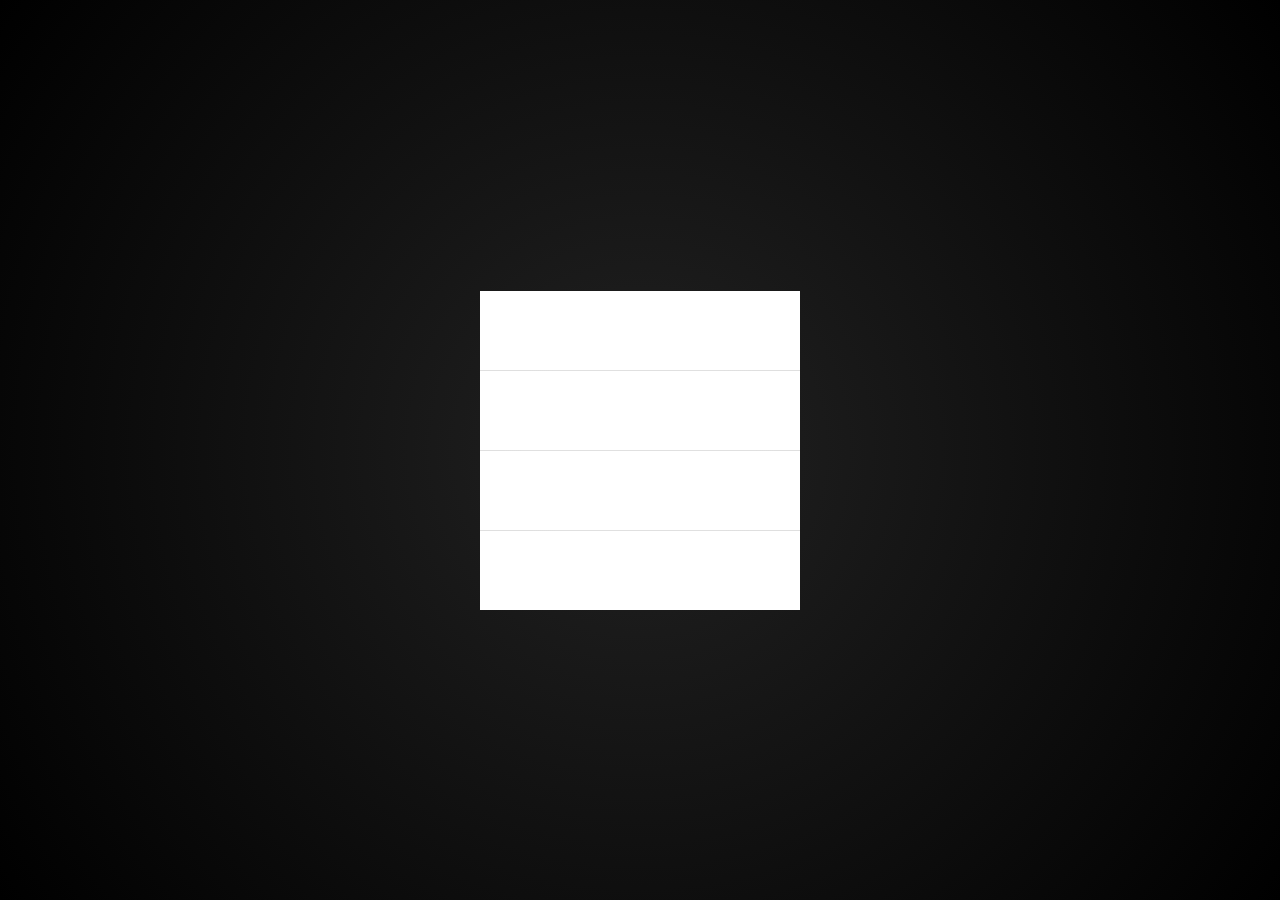
==== project-1/Task1/xxx.html @ 3dfaf96e "Add files via upload" ====
<!DOCTYPE html>
<html lang="en">
<head>
    <meta charset="UTF-8">
    <link rel="stylesheet" href="xxx.css">
    <meta name="viewport" content="width=device-width, initial-scale=1.0">
    <title>Document</title>
</head>
<body>



<!-- загрузочный фон -->
<div id="preloader">
    <div class="container">
        <div class="flex">
            <div class="cube">
            <div class="wall front"></div>
            <div class="wall back"></div>
            <div class="wall left"></div>
            <div class="wall right"></div>
            <div class="wall top"></div>
            <div class="wall bottom"></div>
            </div>
            <div class="cube">
            <div class="wall front"></div>
            <div class="wall back"></div>
            <div class="wall left"></div>
            <div class="wall right"></div>
            <div class="wall top"></div>
            <div class="wall bottom"></div>
            </div>
            <div class="cube">
            <div class="wall front"></div>
            <div class="wall back"></div>
            <div class="wall left"></div>
            <div class="wall right"></div>
            <div class="wall top"></div>
            <div class="wall bottom"></div>
            </div>
            <div class="cube">
            <div class="wall front"></div>
            <div class="wall back"></div>
            <div class="wall left"></div>
            <div class="wall right"></div>
            <div class="wall top"></div>
            <div class="wall bottom"></div>
            </div>
        </div>
        <div class="flex">
            <div class="cube">
            <div class="wall front"></div>
            <div class="wall back"></div>
            <div class="wall left"></div>
            <div class="wall right"></div>
            <div class="wall top"></div>
            <div class="wall bottom"></div>
            </div>
            <div class="cube">
            <div class="wall front"></div>
            <div class="wall back"></div>
            <div class="wall left"></div>
            <div class="wall right"></div>
            <div class="wall top"></div>
            <div class="wall bottom"></div>
            </div>
            <div class="cube">
            <div class="wall front"></div>
            <div class="wall back"></div>
            <div class="wall left"></div>
            <div class="wall right"></div>
            <div class="wall top"></div>
            <div class="wall bottom"></div>
            </div>
            <div class="cube">
            <div class="wall front"></div>
            <div class="wall back"></div>
            <div class="wall left"></div>
            <div class="wall right"></div>
            <div class="wall top"></div>
            <div class="wall bottom"></div>
            </div>
        </div>
        <div class="flex">
            <div class="cube">
            <div class="wall front"></div>
            <div class="wall back"></div>
            <div class="wall left"></div>
            <div class="wall right"></div>
            <div class="wall top"></div>
            <div class="wall bottom"></div>
            </div>
            <div class="cube">
            <div class="wall front"></div>
            <div class="wall back"></div>
            <div class="wall left"></div>
            <div class="wall right"></div>
            <div class="wall top"></div>
            <div class="wall bottom"></div>
            </div>
            <div class="cube">
            <div class="wall front"></div>
            <div class="wall back"></div>
            <div class="wall left"></div>
            <div class="wall right"></div>
            <div class="wall top"></div>
            <div class="wall bottom"></div>
            </div>
            <div class="cube">
            <div class="wall front"></div>
            <div class="wall back"></div>
            <div class="wall left"></div>
            <div class="wall right"></div>
            <div class="wall top"></div>
            <div class="wall bottom"></div>
            </div>
        </div>
        <div class="flex">
            <div class="cube">
            <div class="wall front"></div>
            <div class="wall back"></div>
            <div class="wall left"></div>
            <div class="wall right"></div>
            <div class="wall top"></div>
            <div class="wall bottom"></div>
            </div>
            <div class="cube">
            <div class="wall front"></div>
            <div class="wall back"></div>
            <div class="wall left"></div>
            <div class="wall right"></div>
            <div class="wall top"></div>
            <div class="wall bottom"></div>
            </div>
            <div class="cube">
            <div class="wall front"></div>
            <div class="wall back"></div>
            <div class="wall left"></div>
            <div class="wall right"></div>
            <div class="wall top"></div>
            <div class="wall bottom"></div>
            </div>
            <div class="cube">
            <div class="wall front"></div>
            <div class="wall back"></div>
            <div class="wall left"></div>
            <div class="wall right"></div>
            <div class="wall top"></div>
            <div class="wall bottom"></div>
            </div>
        </div>
        </div>
</div>

 <!-- контент сайта -->
  <div id="content">
    <div class="bg1">
        <div class="content">
            <header>
                <div class="logo">
                  <img src="images/logo.png" alt="">  
                </div>
                <ul>
                    <li>home</li>
                    <li>Service </li> 
                    <li>About us </li>
                    <li>Pricing Table</li>  
                    <li>How it work</li>
                    <li>Happy Clients </li>
                    <li>Contact Us</li>  
                </ul>
            </header>      
        </div>
        </div>
        <div class="p1">
            <div class="content">
                <div class="css1">
                    <h1>Boost up your Local business</h1>
                    <p>Lorem Ipsum is simply dummy text of the printing and typesetting industry. Lorem Ipsum typesetting</p>
                </div>
                <div class="css2">
                    <div class="form">
                    <input type="text" name="text" autocomplete="off" required />
                    <label for="text" class="label-name">
                    <div class="content-name">
                        <img class="icon2" src="images/user.png" alt="">
                        <span>
                        Print your name
                        </span>
                    </div>
                    </label>
                </div>
                <div class="form">
                    <input type="email" name="text" autocomplete="off" required />
                    <label for="text" class="label-name">
                    <div class="content-name">
                        <img class="icon2" src="images/email.png" alt="">
                        <span>
                        Gmail
                        </span>
                    </div>
                    </label>
                </div>
                <div class="form">
                    <input type="number" name="text" autocomplete="off" required />
                    <label for="text" class="label-name">
                    <div class="content-name">
                        <img class="icon2" src="images/phone.png" alt="">
                        <span>
                        Phone
                        </span>
                    </div>
                    </label>
                </div>
                <button>Request a quote</button>
                </div>
            </div>
        </div> 
    </div>            
</div>
</div>  
</body>
<script src="./script.js"></script>
</html>
---- project-1/Task1/xxx.css ----
/* own styles */

*{
  padding: 0;
  margin: 0;
  box-sizing: border-box;
}
html,
body {
  position: relative;
  overflow: hidden;
}
.content{
    width: 1170px;
    margin: 0 auto;
}
.big{
    height: 93px;
}
header{
    display: flex;
    height: 93px;
    align-items: center;
    justify-content: space-evenly;  
}
ul {
    list-style-type:none;
    display: flex;
    align-items:flex-start;
font-size: 20px;
}
.bg1 ul li{
    padding: 5px;
}
li:hover{
border-radius: 2px;
background-color: #ffbb42;
color: rgb(255, 255, 255);
font-size: 20px;
}
.p1{
height: 589px;
background-color: #709dca;
display: flex;
}
.css1{
    display: flex;
    justify-content: end;
    height: 165px;
    color: #ffff;
    text-align: center; 
    flex-direction: column;
}
.Aviasales {
 position: relative; 
}
.icon{
position: absolute;
left: 15px;
top: 15px;
width: 15px;
height: 15px;
}
.Aviasales input{
width: 281px;
height: 46px;
background-color: #ffffff;
top: 15px;

}
button{
width: 211px;
height: 46px;
background-color: #ffbb42;
font-size: 14px;
text-transform: uppercase;
color: #ffffff;
font-weight: 400;
font-family: "Open Sans";
}
.morti input{
width: 281px;
height: 46px;
background-color: #ffffff;    
}
.g7 input{
width: 281px;
height: 46px;
background-color: #ffffff;
}
.css2{
    display: flex;
    justify-content:space-around;

}
.input_1{
    padding-left: 35px;
}

/* input styles */

.form {
  width: 30%;
  position: relative;
  height: 60px;
  overflow: hidden;
}

.form input {
  width: 100%;
  height: 100%;
  color: #fff;
  padding-top: 20px;
  border: none;
  background-color: #f3818100;
}
.form label {
  position: absolute;
  bottom: 0px;
  left: 0px;
  width: 100%;
  height: 100%;
  pointer-events: none;
  border-bottom: 1px solid white;
}
.form label::after {
  content: "";
  position: absolute;
  bottom: -1px;
  left: 0px;
  width: 100%;
  height: 100%;
  border-bottom: 3px solid #8abbfc;
  transform: translateX(-100%);
  transition: all 0.3s ease;
}

.content-name {
  position: absolute;
  bottom: 0px;
  left: 0px;
  padding-bottom: 5px;
  transition: all 0.3s ease;
  color: #fff;
  display: flex;
  GAP: 10px;
}
.form input:focus {
  outline: none;
}
.form input:focus + .label-name .content-name,
.form input:valid + .label-name .content-name {
  transform: translateY(-150%);
  font-size: 14px;
  left: 0px;
  color: #fff;
}
.form input:focus + .label-name::after,
.form input:valid + .label-name::after {
  transform: translateX(0%);
}

/* для экрана загрузки */
/* basic style */
#preloader {
position: relative;
  display: flex;
  justify-content: center;
  align-items: center;
  height: 100vh;
  margin: 0;
  background: radial-gradient(circle at center, #222, #000);
  transform-style: preserve-3d;
  -webkit-transform-style: preserve-3d; 
}

.flex {
  display: flex;
  justify-content: center;
  align-items: center;
  width: 80px;
  height: 80px;
  margin: 0 -80px 0 0;
}

/* cube */
.cube {
  position: relative;
  width: 1px;
  height: 1px;
  margin: 0 80px 0 0;
  transform-style: preserve-3d;
}
.wall {
  width: 80px;
  height: 80px;
  position: absolute;
  left: calc(-80px / 2);
  top: calc(-80px / 2);
  text-align: center;
  line-height: 100px;
  border: solid 1px #fff;
}
.front {
  transform: translateZ(calc(80px / 2));
}
.back {
  transform: translateZ(calc(-80px / 2)) rotateY(180deg);
}
.right {
  transform: translateX(calc(80px / 2)) rotateY(90deg);
}
.left {
  transform: translateX(calc(-80px / 2)) rotateY(-90deg);
}
.top {
  transform: translateY(calc(-80px / 2)) rotateX(90deg);
}
.bottom {
  transform: translateY(calc(80px / 2)) rotateX(-90deg);
}

/* animation */
/* //first */
.flex:nth-of-type(4) .cube:nth-of-type(1) {
  animation: rotation 3s cubic-bezier(0.215, 0.61, 0.355, 1) 0.5s forwards;
}

/* //sec */
.flex:nth-of-type(3) .cube:nth-of-type(1) {
  animation: rotation 3s cubic-bezier(0.215, 0.61, 0.355, 1) 0.6s forwards;
}
.flex:nth-of-type(4) .cube:nth-of-type(2) {
  animation: rotation 3s cubic-bezier(0.215, 0.61, 0.355, 1) 0.6s forwards;
}

/* //third */
.flex:nth-of-type(2) .cube:nth-of-type(1) {
  animation: rotation 3s cubic-bezier(0.215, 0.61, 0.355, 1) 0.7s forwards;
}
.flex:nth-of-type(3) .cube:nth-of-type(2) {
  animation: rotation 3s cubic-bezier(0.215, 0.61, 0.355, 1) 0.7s forwards;
}
.flex:nth-of-type(4) .cube:nth-of-type(3) {
  animation: rotation 3s cubic-bezier(0.215, 0.61, 0.355, 1) 0.8s forwards;
}

/* //forth */
.flex:nth-of-type(1) .cube:nth-of-type(1) {
  animation: rotation 3s cubic-bezier(0.215, 0.61, 0.355, 1) 0.8s forwards;
}
.flex:nth-of-type(2) .cube:nth-of-type(2) {
  animation: rotation 3s cubic-bezier(0.215, 0.61, 0.355, 1) 0.8s forwards;
}
.flex:nth-of-type(3) .cube:nth-of-type(3) {
  animation: rotation 3s cubic-bezier(0.215, 0.61, 0.355, 1) 0.8s forwards;
}
.flex:nth-of-type(4) .cube:nth-of-type(4) {
  animation: rotation 3s cubic-bezier(0.215, 0.61, 0.355, 1) 0.8s forwards;
}

/* //five */
.flex:nth-of-type(1) .cube:nth-of-type(2) {
  animation: rotation 3s cubic-bezier(0.215, 0.61, 0.355, 1) 0.9s forwards;
}
.flex:nth-of-type(2) .cube:nth-of-type(3) {
  animation: rotation 3s cubic-bezier(0.215, 0.61, 0.355, 1) 0.9s forwards;
}
.flex:nth-of-type(3) .cube:nth-of-type(4) {
  animation: rotation 3s cubic-bezier(0.215, 0.61, 0.355, 1) 0.9s forwards;
}

/* //six */
.flex:nth-of-type(1) .cube:nth-of-type(3) {
  animation: rotation 3s cubic-bezier(0.215, 0.61, 0.355, 1) 1s forwards;
}
.flex:nth-of-type(2) .cube:nth-of-type(4) {
  animation: rotation 3s cubic-bezier(0.215, 0.61, 0.355, 1) 1s forwards;
}

/* //seven */
.flex:nth-of-type(1) .cube:nth-of-type(4) {
  animation: rotation 3s cubic-bezier(0.215, 0.61, 0.355, 1) 1.1s forwards;
}

@keyframes rotation {
  100% {
    transform: rotateX(270deg) rotateY(270deg);
  }
}

.wall{
  animation: color 2s linear 1.5s forwards;
}

@keyframes color {
  100% {
    background-color: #fff;
  }
}
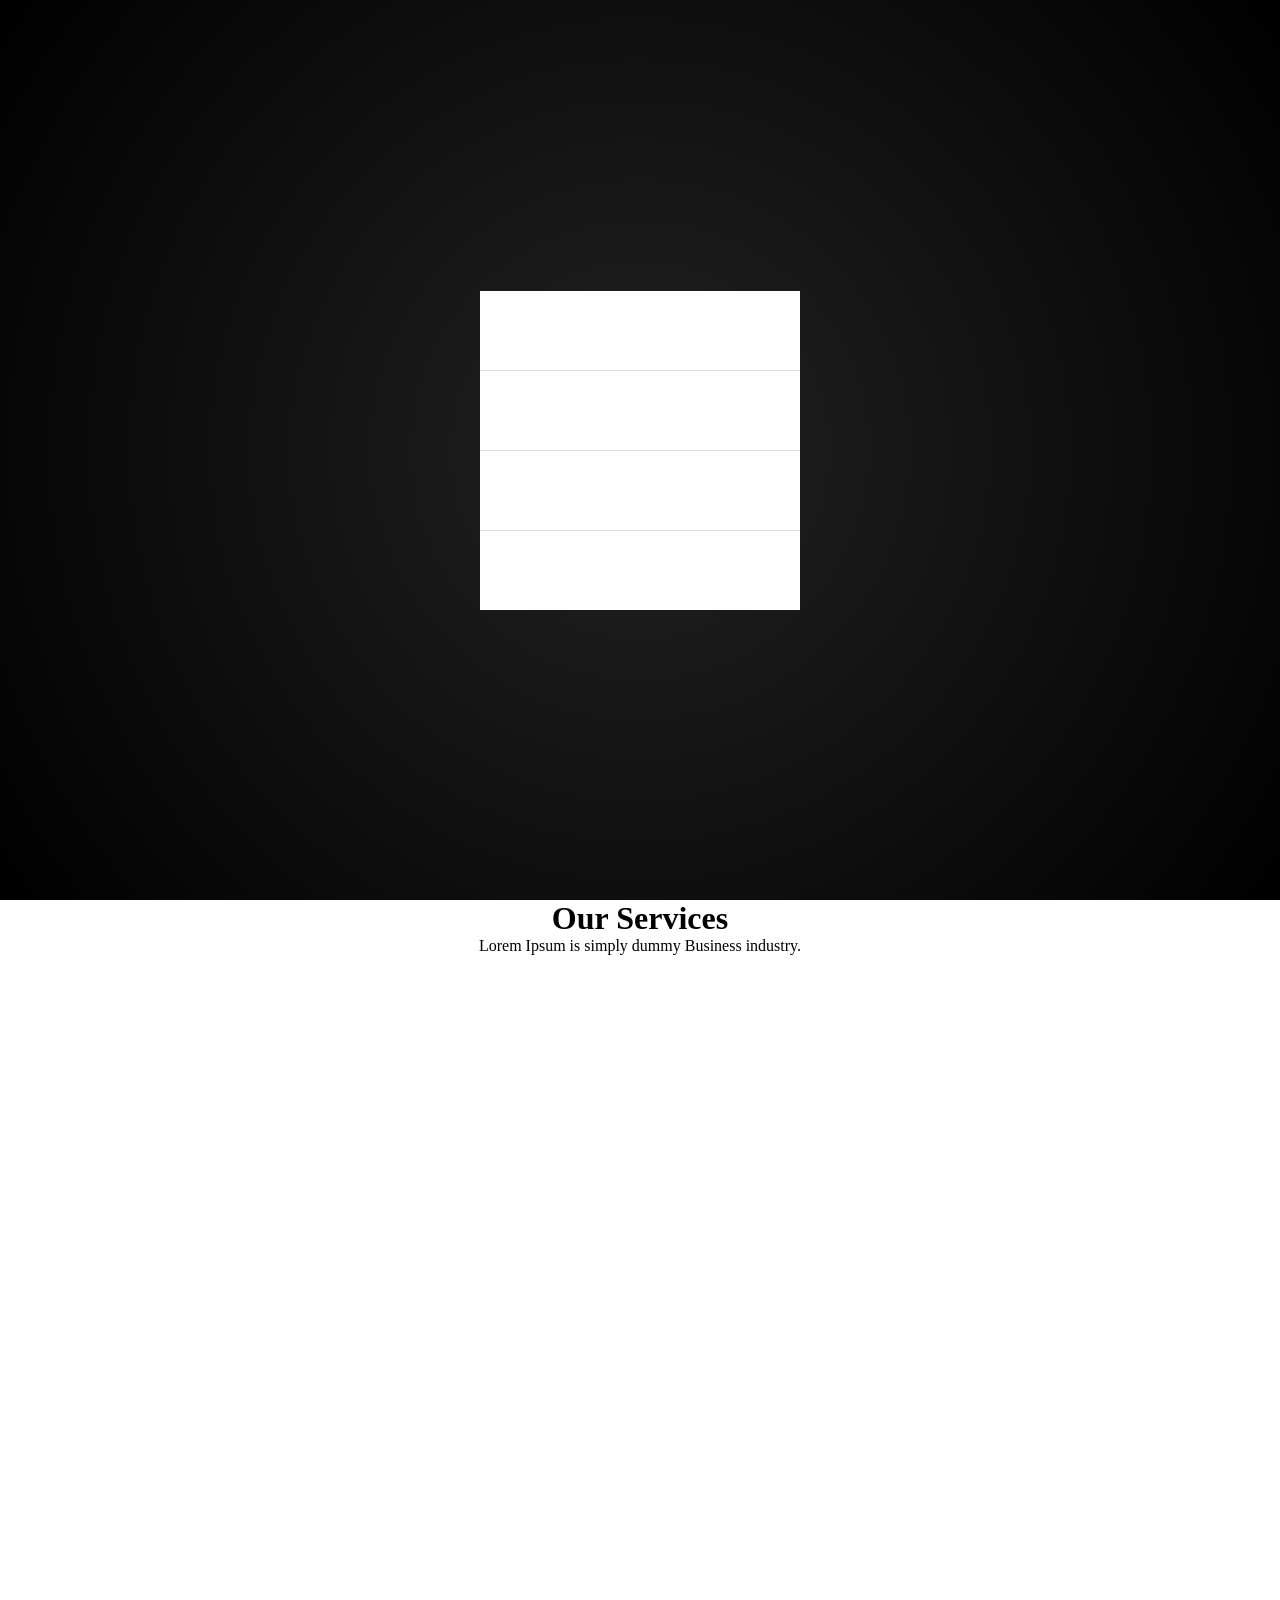
==== commit e85de245: "Add files via upload" ====
--- a/project-1/Task1/xxx.html
+++ b/project-1/Task1/xxx.html
@@ -1,224 +1,243 @@
 <!DOCTYPE html>
 <html lang="en">
-<head>
-    <meta charset="UTF-8">
-    <link rel="stylesheet" href="xxx.css">
-    <meta name="viewport" content="width=device-width, initial-scale=1.0">
+  <head>
+    <meta charset="UTF-8" />
+    <link rel="stylesheet" href="xxx.css" />
+    <meta name="viewport" content="width=device-width, initial-scale=1.0" />
     <title>Document</title>
-</head>
-<body>
-
-
-
-<!-- загрузочный фон -->
-<div id="preloader">
-    <div class="container">
-        <div class="flex">
-            <div class="cube">
-            <div class="wall front"></div>
-            <div class="wall back"></div>
-            <div class="wall left"></div>
-            <div class="wall right"></div>
-            <div class="wall top"></div>
-            <div class="wall bottom"></div>
-            </div>
-            <div class="cube">
-            <div class="wall front"></div>
-            <div class="wall back"></div>
-            <div class="wall left"></div>
-            <div class="wall right"></div>
-            <div class="wall top"></div>
-            <div class="wall bottom"></div>
-            </div>
-            <div class="cube">
-            <div class="wall front"></div>
-            <div class="wall back"></div>
-            <div class="wall left"></div>
-            <div class="wall right"></div>
-            <div class="wall top"></div>
-            <div class="wall bottom"></div>
-            </div>
-            <div class="cube">
-            <div class="wall front"></div>
-            <div class="wall back"></div>
-            <div class="wall left"></div>
-            <div class="wall right"></div>
-            <div class="wall top"></div>
-            <div class="wall bottom"></div>
-            </div>
-        </div>
-        <div class="flex">
-            <div class="cube">
-            <div class="wall front"></div>
-            <div class="wall back"></div>
-            <div class="wall left"></div>
-            <div class="wall right"></div>
-            <div class="wall top"></div>
-            <div class="wall bottom"></div>
-            </div>
-            <div class="cube">
-            <div class="wall front"></div>
-            <div class="wall back"></div>
-            <div class="wall left"></div>
-            <div class="wall right"></div>
-            <div class="wall top"></div>
-            <div class="wall bottom"></div>
-            </div>
-            <div class="cube">
-            <div class="wall front"></div>
-            <div class="wall back"></div>
-            <div class="wall left"></div>
-            <div class="wall right"></div>
-            <div class="wall top"></div>
-            <div class="wall bottom"></div>
-            </div>
-            <div class="cube">
-            <div class="wall front"></div>
-            <div class="wall back"></div>
-            <div class="wall left"></div>
-            <div class="wall right"></div>
-            <div class="wall top"></div>
-            <div class="wall bottom"></div>
-            </div>
-        </div>
-        <div class="flex">
-            <div class="cube">
-            <div class="wall front"></div>
-            <div class="wall back"></div>
-            <div class="wall left"></div>
-            <div class="wall right"></div>
-            <div class="wall top"></div>
-            <div class="wall bottom"></div>
-            </div>
-            <div class="cube">
-            <div class="wall front"></div>
-            <div class="wall back"></div>
-            <div class="wall left"></div>
-            <div class="wall right"></div>
-            <div class="wall top"></div>
-            <div class="wall bottom"></div>
-            </div>
-            <div class="cube">
-            <div class="wall front"></div>
-            <div class="wall back"></div>
-            <div class="wall left"></div>
-            <div class="wall right"></div>
-            <div class="wall top"></div>
-            <div class="wall bottom"></div>
-            </div>
-            <div class="cube">
-            <div class="wall front"></div>
-            <div class="wall back"></div>
-            <div class="wall left"></div>
-            <div class="wall right"></div>
-            <div class="wall top"></div>
-            <div class="wall bottom"></div>
-            </div>
-        </div>
-        <div class="flex">
-            <div class="cube">
-            <div class="wall front"></div>
-            <div class="wall back"></div>
-            <div class="wall left"></div>
-            <div class="wall right"></div>
-            <div class="wall top"></div>
-            <div class="wall bottom"></div>
-            </div>
-            <div class="cube">
-            <div class="wall front"></div>
-            <div class="wall back"></div>
-            <div class="wall left"></div>
-            <div class="wall right"></div>
-            <div class="wall top"></div>
-            <div class="wall bottom"></div>
-            </div>
-            <div class="cube">
-            <div class="wall front"></div>
-            <div class="wall back"></div>
-            <div class="wall left"></div>
-            <div class="wall right"></div>
-            <div class="wall top"></div>
-            <div class="wall bottom"></div>
-            </div>
-            <div class="cube">
-            <div class="wall front"></div>
-            <div class="wall back"></div>
-            <div class="wall left"></div>
-            <div class="wall right"></div>
-            <div class="wall top"></div>
-            <div class="wall bottom"></div>
-            </div>
-        </div>
-        </div>
-</div>
-
- <!-- контент сайта -->
-  <div id="content">
-    <div class="bg1">
+  </head>
+  <body>
+    <!-- загрузочный фон -->
+    <div id="preloader">
+      <div class="container">
+        <div class="flex">
+          <div class="cube">
+            <div class="wall front"></div>
+            <div class="wall back"></div>
+            <div class="wall left"></div>
+            <div class="wall right"></div>
+            <div class="wall top"></div>
+            <div class="wall bottom"></div>
+          </div>
+          <div class="cube">
+            <div class="wall front"></div>
+            <div class="wall back"></div>
+            <div class="wall left"></div>
+            <div class="wall right"></div>
+            <div class="wall top"></div>
+            <div class="wall bottom"></div>
+          </div>
+          <div class="cube">
+            <div class="wall front"></div>
+            <div class="wall back"></div>
+            <div class="wall left"></div>
+            <div class="wall right"></div>
+            <div class="wall top"></div>
+            <div class="wall bottom"></div>
+          </div>
+          <div class="cube">
+            <div class="wall front"></div>
+            <div class="wall back"></div>
+            <div class="wall left"></div>
+            <div class="wall right"></div>
+            <div class="wall top"></div>
+            <div class="wall bottom"></div>
+          </div>
+        </div>
+        <div class="flex">
+          <div class="cube">
+            <div class="wall front"></div>
+            <div class="wall back"></div>
+            <div class="wall left"></div>
+            <div class="wall right"></div>
+            <div class="wall top"></div>
+            <div class="wall bottom"></div>
+          </div>
+          <div class="cube">
+            <div class="wall front"></div>
+            <div class="wall back"></div>
+            <div class="wall left"></div>
+            <div class="wall right"></div>
+            <div class="wall top"></div>
+            <div class="wall bottom"></div>
+          </div>
+          <div class="cube">
+            <div class="wall front"></div>
+            <div class="wall back"></div>
+            <div class="wall left"></div>
+            <div class="wall right"></div>
+            <div class="wall top"></div>
+            <div class="wall bottom"></div>
+          </div>
+          <div class="cube">
+            <div class="wall front"></div>
+            <div class="wall back"></div>
+            <div class="wall left"></div>
+            <div class="wall right"></div>
+            <div class="wall top"></div>
+            <div class="wall bottom"></div>
+          </div>
+        </div>
+        <div class="flex">
+          <div class="cube">
+            <div class="wall front"></div>
+            <div class="wall back"></div>
+            <div class="wall left"></div>
+            <div class="wall right"></div>
+            <div class="wall top"></div>
+            <div class="wall bottom"></div>
+          </div>
+          <div class="cube">
+            <div class="wall front"></div>
+            <div class="wall back"></div>
+            <div class="wall left"></div>
+            <div class="wall right"></div>
+            <div class="wall top"></div>
+            <div class="wall bottom"></div>
+          </div>
+          <div class="cube">
+            <div class="wall front"></div>
+            <div class="wall back"></div>
+            <div class="wall left"></div>
+            <div class="wall right"></div>
+            <div class="wall top"></div>
+            <div class="wall bottom"></div>
+          </div>
+          <div class="cube">
+            <div class="wall front"></div>
+            <div class="wall back"></div>
+            <div class="wall left"></div>
+            <div class="wall right"></div>
+            <div class="wall top"></div>
+            <div class="wall bottom"></div>
+          </div>
+        </div>
+        <div class="flex">
+          <div class="cube">
+            <div class="wall front"></div>
+            <div class="wall back"></div>
+            <div class="wall left"></div>
+            <div class="wall right"></div>
+            <div class="wall top"></div>
+            <div class="wall bottom"></div>
+          </div>
+          <div class="cube">
+            <div class="wall front"></div>
+            <div class="wall back"></div>
+            <div class="wall left"></div>
+            <div class="wall right"></div>
+            <div class="wall top"></div>
+            <div class="wall bottom"></div>
+          </div>
+          <div class="cube">
+            <div class="wall front"></div>
+            <div class="wall back"></div>
+            <div class="wall left"></div>
+            <div class="wall right"></div>
+            <div class="wall top"></div>
+            <div class="wall bottom"></div>
+          </div>
+          <div class="cube">
+            <div class="wall front"></div>
+            <div class="wall back"></div>
+            <div class="wall left"></div>
+            <div class="wall right"></div>
+            <div class="wall top"></div>
+            <div class="wall bottom"></div>
+          </div>
+        </div>
+      </div>
+    </div>
+
+    <!-- контент сайта -->
+    <div id="content">
+      <div class="bg1">
         <div class="content">
-            <header>
-                <div class="logo">
-                  <img src="images/logo.png" alt="">  
+          <header>
+            <div class="logo">
+              <img src="images/logo.png" alt="" />
+            </div>
+            <ul>
+              <li>home</li>
+              <li>Service</li>
+              <li>About us</li>
+              <li>Pricing Table</li>
+              <li>How it work</li>
+              <li>Happy Clients</li>
+              <li>Contact Us</li>
+            </ul>
+          </header>
+        </div>
+      </div>
+      <div class="p1">
+        <div class="content">
+          <div class="css1">
+            <h1>Boost up your Local business</h1>
+            <p>
+              Lorem Ipsum is simply dummy text of the printing and typesetting
+              industry. Lorem Ipsum typesetting
+            </p>
+          </div>
+          <div class="css2">
+            <div class="form">
+              <input type="text" name="text" autocomplete="off" required />
+              <label for="text" class="label-name">
+                <div class="content-name">
+                  <img class="icon2" src="images/user.png" alt="" />
+                  <span> Print your name </span>
                 </div>
-                <ul>
-                    <li>home</li>
-                    <li>Service </li> 
-                    <li>About us </li>
-                    <li>Pricing Table</li>  
-                    <li>How it work</li>
-                    <li>Happy Clients </li>
-                    <li>Contact Us</li>  
-                </ul>
-            </header>      
-        </div>
-        </div>
-        <div class="p1">
-            <div class="content">
-                <div class="css1">
-                    <h1>Boost up your Local business</h1>
-                    <p>Lorem Ipsum is simply dummy text of the printing and typesetting industry. Lorem Ipsum typesetting</p>
+              </label>
+            </div>
+            <div class="form">
+              <input type="email" name="text" autocomplete="off" required />
+              <label for="text" class="label-name">
+                <div class="content-name">
+                  <img class="icon2" src="images/email.png" alt="" />
+                  <span> Gmail </span>
                 </div>
-                <div class="css2">
-                    <div class="form">
-                    <input type="text" name="text" autocomplete="off" required />
-                    <label for="text" class="label-name">
-                    <div class="content-name">
-                        <img class="icon2" src="images/user.png" alt="">
-                        <span>
-                        Print your name
-                        </span>
-                    </div>
-                    </label>
+              </label>
+            </div>
+            <div class="form">
+              <input type="number" name="text" autocomplete="off" required />
+              <label for="text" class="label-name">
+                <div class="content-name">
+                  <img class="icon2" src="images/phone.png" alt="" />
+                  <span> Phone </span>
                 </div>
-                <div class="form">
-                    <input type="email" name="text" autocomplete="off" required />
-                    <label for="text" class="label-name">
-                    <div class="content-name">
-                        <img class="icon2" src="images/email.png" alt="">
-                        <span>
-                        Gmail
-                        </span>
-                    </div>
-                    </label>
-                </div>
-                <div class="form">
-                    <input type="number" name="text" autocomplete="off" required />
-                    <label for="text" class="label-name">
-                    <div class="content-name">
-                        <img class="icon2" src="images/phone.png" alt="">
-                        <span>
-                        Phone
-                        </span>
-                    </div>
-                    </label>
-                </div>
-                <button>Request a quote</button>
-                </div>
-            </div>
+              </label>
+            </div>
+            <button>Request a quote</button>
+          </div>
+          <img src="./images/laptop.png" alt="" class="laptop">
         </div> 
-    </div>            
-</div>
-</div>  
-</body>
-<script src="./script.js"></script>
-</html> +      </div>
+     
+    </div>
+    <div class="content2">
+      
+                 <div class="ww1">
+                  <div class="logo2">
+                    <h1>Our Services</h1>
+                  <p>Lorem Ipsum is simply dummy Business industry.</p>
+                  </div>
+                  
+        <div class="wmm1">
+        </div>
+       </div>
+    </div>
+
+
+    <div class="content3">
+      <video class="background-video" autoplay loop muted playsinline>
+        <source src="./images/itachi-sharingan-red-moon.960x540.mp4" type="video/mp4" />
+        Your browser does not support the video tag.
+      </video>
+
+    </div>
+    <div class="content4">
+
+             
+    </div>
+  </body>
+  <script src="./script.js"></script>
+</html>
--- a/project-1/Task1/xxx.css
+++ b/project-1/Task1/xxx.css
@@ -8,7 +8,7 @@
 html,
 body {
   position: relative;
-  overflow: hidden;
+
 }
 .content{
     width: 1170px;
@@ -297,4 +297,55 @@
   100% {
     background-color: #fff;
   }
+}
+.content2{
+  text-align: center;
+}
+
+.content2 {
+  position: relative; /* Makes content3 a containing block for the video */
+  width: 100%; /* Full width */
+  height: 100vh; /* Full viewport height, adjust as needed */
+  overflow: hidden; /* Prevents video overflow */
+
+  h1 {
+    color: #fff;
+    text-align: center;
+  }
+}
+
+.background-video {
+  position: absolute;
+  top: 0;
+  left: 0;
+  width: 100%;
+  height: 100%;
+  object-fit: cover; /* Makes the video cover the entire div, similar to background-size: cover */
+  z-index: -1; /* Places the video behind other content in content3 */
+}
+
+.laptop {
+  position: absolute;
+  top: 500px;
+  z-index: 999;
+  left: 25%;
+}
+
+.ww1{
+  background-repeat: no-repeat;
+  align-items: center;
+ background-position: center top;
+  width: 1350px;
+  height: 846px;
+  background-color: #ffffff;
+  flex-direction: column;
+}
+.content2{
+  display: flex;
+}
+.logo2{
+  color: #000;
+  h1 {
+    color: black !important;
+  }
 }
